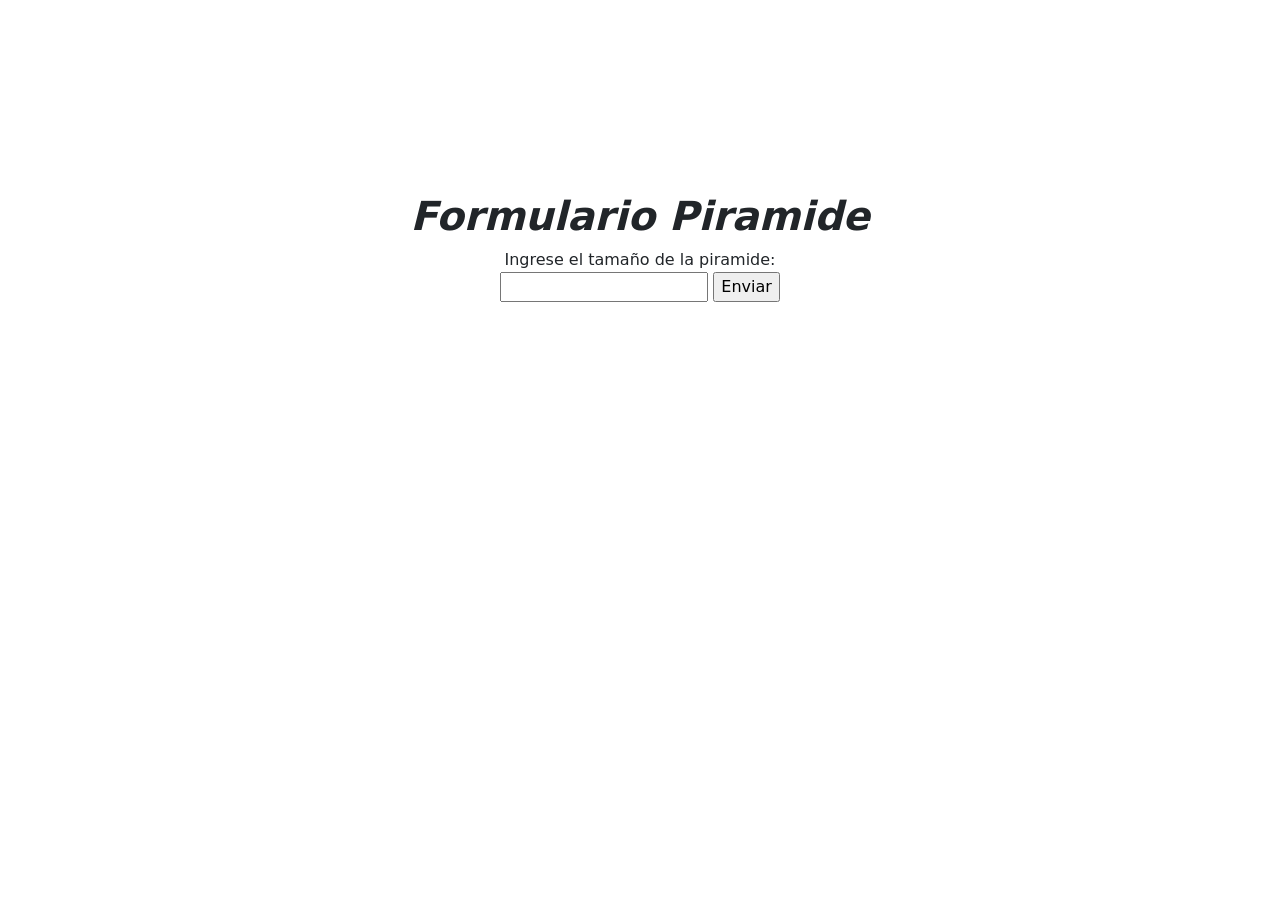
==== 2T TP Nº 14 Node.js -02 Introducción de datos/public/index.html @ cf41269d "Add files via upload" ====
<!DOCTYPE html>
<html lang="en">
<head>
    <meta charset="UTF-8">
    <title>Formulario Piramide</title>
    <link href="https://cdn.jsdelivr.net/npm/bootstrap@5.0.1/dist/css/bootstrap.min.css" rel="stylesheet" integrity="sha384-+0n0xVW2eSR5OomGNYDnhzAbDsOXxcvSN1TPprVMTNDbiYZCxYbOOl7+AMvyTG2x" crossorigin="anonymous">
</head>
<body>
	<div class="text-center" style="padding-top:15%;">
		<h1><b><i>Formulario Piramide</i></b></h1>
    	<form action="piramide" method="post">
    	    Ingrese el tamaño de la piramide:<br>
	        <input type="text" name="num">
        	<input class="btn-danger" type="submit" value="Enviar">
    	</form>
    </div>
</body>
</html>
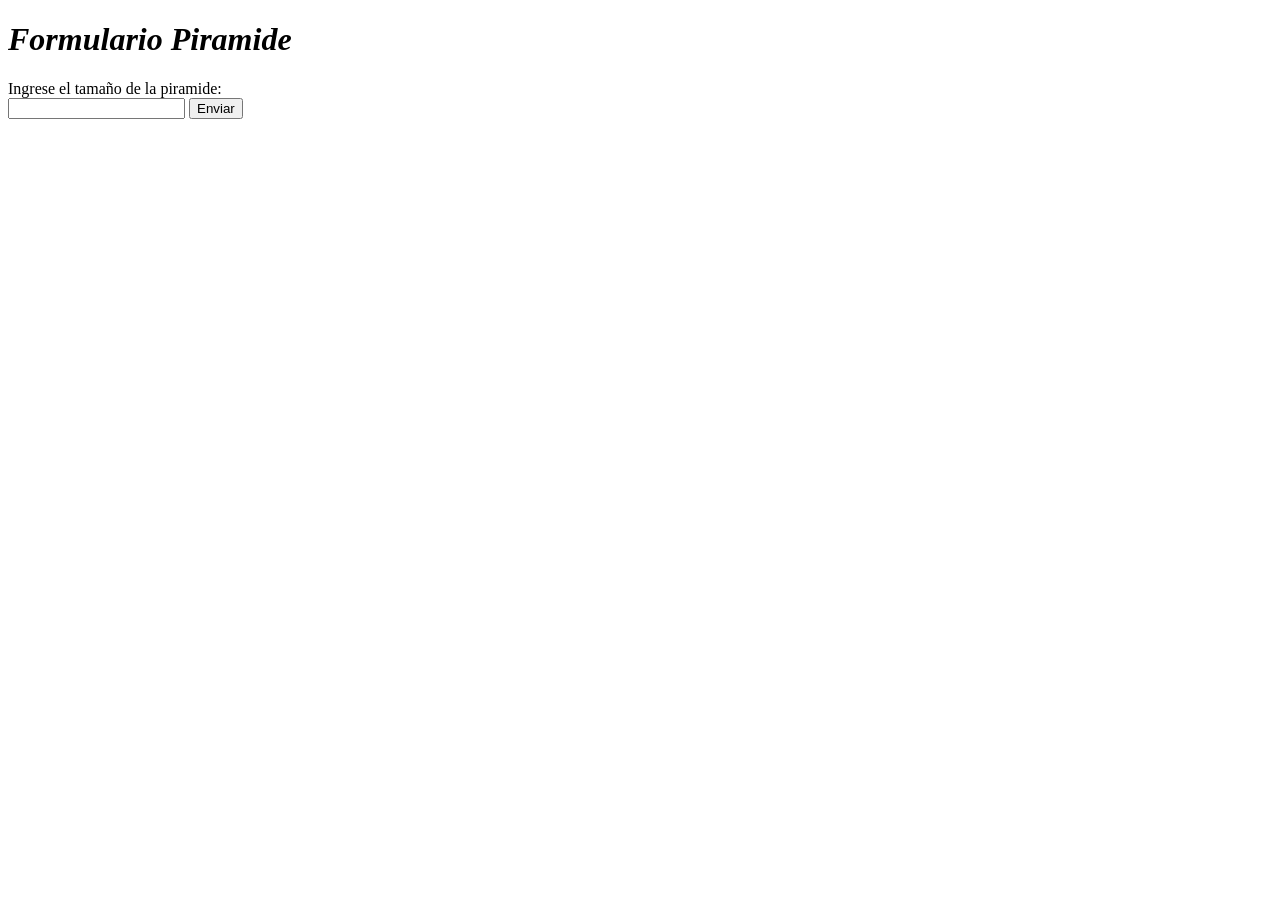
==== commit b07f69be: "Add files via upload" ====
--- a/2T TP Nº 14 Node.js -02 Introducción de datos/public/index.html
+++ b/2T TP Nº 14 Node.js -02 Introducción de datos/public/index.html
@@ -1,18 +1,21 @@
 <!DOCTYPE html>
 <html lang="en">
+
 <head>
     <meta charset="UTF-8">
     <title>Formulario Piramide</title>
-    <link href="https://cdn.jsdelivr.net/npm/bootstrap@5.0.1/dist/css/bootstrap.min.css" rel="stylesheet" integrity="sha384-+0n0xVW2eSR5OomGNYDnhzAbDsOXxcvSN1TPprVMTNDbiYZCxYbOOl7+AMvyTG2x" crossorigin="anonymous">
+    <link rel="stylesheet" href="style.css" />
 </head>
+
 <body>
-	<div class="text-center" style="padding-top:15%;">
-		<h1><b><i>Formulario Piramide</i></b></h1>
-    	<form action="piramide" method="post">
-    	    Ingrese el tamaño de la piramide:<br>
-	        <input type="text" name="num">
-        	<input class="btn-danger" type="submit" value="Enviar">
-    	</form>
+    <div>
+        <h1><b><i>Formulario Piramide</i></b></h1>
+        <form action="piramide" method="post">
+            Ingrese el tamaño de la piramide:<br>
+            <input type="text" name="num">
+            <input class="btn-danger" type="submit" value="Enviar">
+        </form>
     </div>
 </body>
+
 </html>
